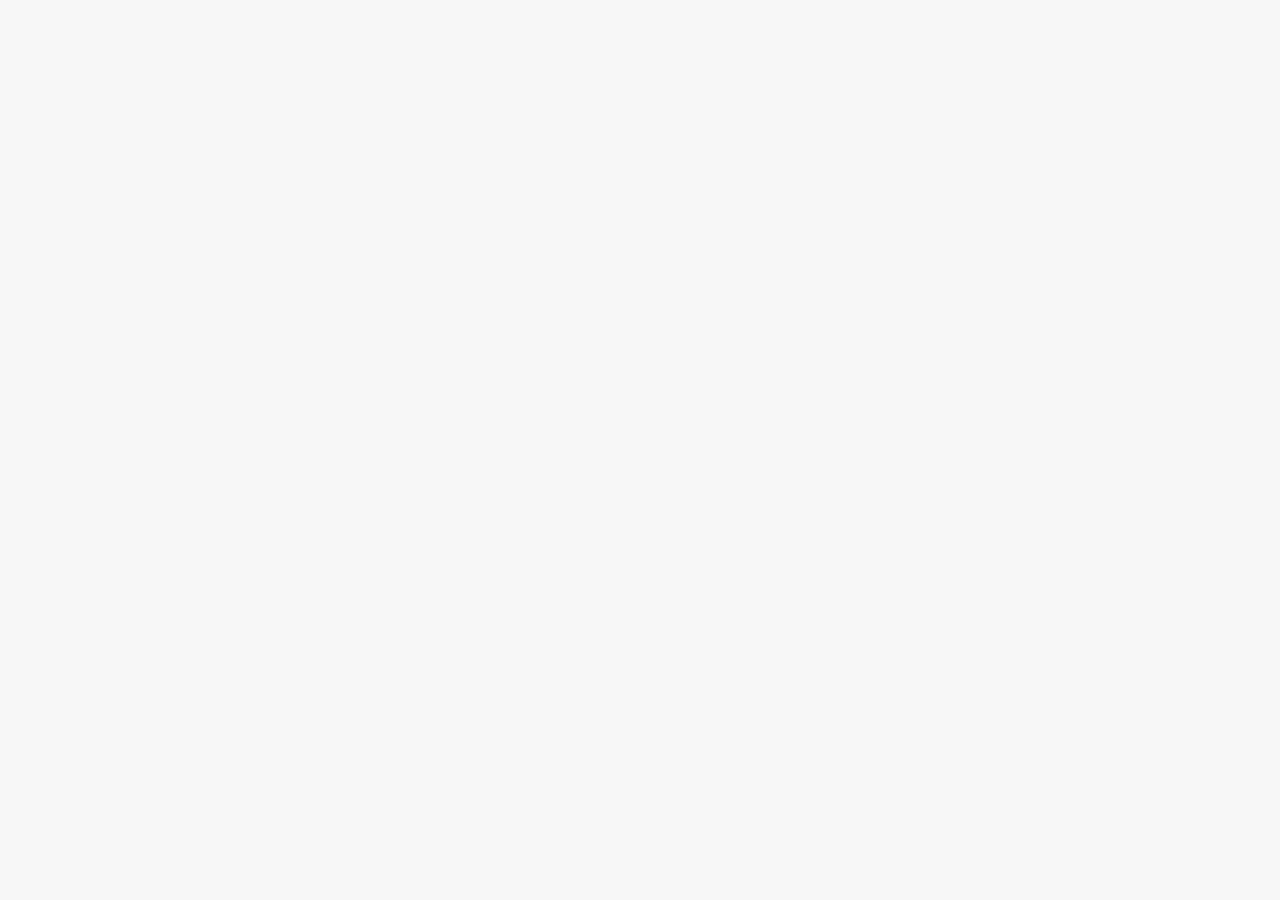
==== product.html @ 75309ca5 "Create product.html" ====
<!DOCTYPE html>
<html>
<head>
  <title>Product Details</title>
  <link rel="stylesheet" href="style.css">
</head>
<body>

<div id="productDetail"></div>

<script>
let products = [
  {id:1,name:"Rose Perfume",price:20,img:"https://via.placeholder.com/300"},
  {id:2,name:"Oud Spray",price:25,img:"https://via.placeholder.com/300"},
  {id:3,name:"Fresh Scent",price:18,img:"https://via.placeholder.com/300"},
  {id:4,name:"Luxury Oud",price:30,img:"https://via.placeholder.com/300"},
  {id:5,name:"Night Body Mist",price:22,img:"https://via.placeholder.com/300"},
  {id:6,name:"Amber Scent",price:28,img:"https://via.placeholder.com/300"}
];

let id = new URLSearchParams(window.location.search).get("id");
let product = products.find(p=>p.id==id);

document.getElementById("productDetail").innerHTML = `
  <div class="modal-content large" style="margin:50px auto;display:block;">
    <img src="${product.img}" style="width:100%">
    <h2>${product.name}</h2>
    <p>Price: $${product.price}</p>
    <button class="btn">Buy Now</button>
  </div>
`;
</script>

</body>
</html>
---- style.css ----
body {
  margin: 0;
  font-family: Arial, sans-serif;
  background: #f7f7f7;
}

/* Header */
header {
  display: flex;
  justify-content: space-between;
  align-items: center;
  background: black;
  color: white;
  padding: 15px;
}

.logo {
  font-size: 22px;
  font-weight: bold;
}

.header-info {
  font-size: 12px;
}

/* Sidebar */
.sidebar {
  position: fixed;
  top: 80px;
  left: 0;
  width: 150px;
  background: white;
  padding: 10px;
  height: 100%;
}

.sidebar button {
  display: block;
  width: 100%;
  margin: 5px 0;
  padding: 8px;
  border: none;
  background: #eee;
  cursor: pointer;
}

/* Search */
.search-bar {
  margin-left: 170px;
  padding: 10px;
}

.search-bar input {
  width: 60%;
  padding: 10px;
}

/* Grid */
.grid {
  margin-left: 170px;
  display: grid;
  grid-template-columns: repeat(auto-fit, minmax(180px, 1fr));
  gap: 15px;
  padding: 10px;
}

/* Product card */
.card {
  background: white;
  padding: 10px;
  border-radius: 10px;
  transition: 0.3s;
  cursor: pointer;
}

.card:hover {
  transform: scale(1.05);
  box-shadow: 0 5px 15px rgba(0,0,0,0.2);
}

.card img {
  width: 100%;
  border-radius: 10px;
}

.btn {
  background: black;
  color: white;
  padding: 8px;
  border: none;
  width: 100%;
  margin-top: 5px;
  cursor: pointer;
}

/* Modal */
.modal {
  display: none;
  position: fixed;
  top: 0; left: 0;
  width: 100%; height: 100%;
  background: rgba(0,0,0,0.6);
}

.modal-content {
  background: white;
  width: 300px;
  margin: 10% auto;
  padding: 20px;
  border-radius: 10px;
}

.modal-content.large {
  width: 400px;
}

.close {
  float: right;
  cursor: pointer;
  font-size: 20px;
}
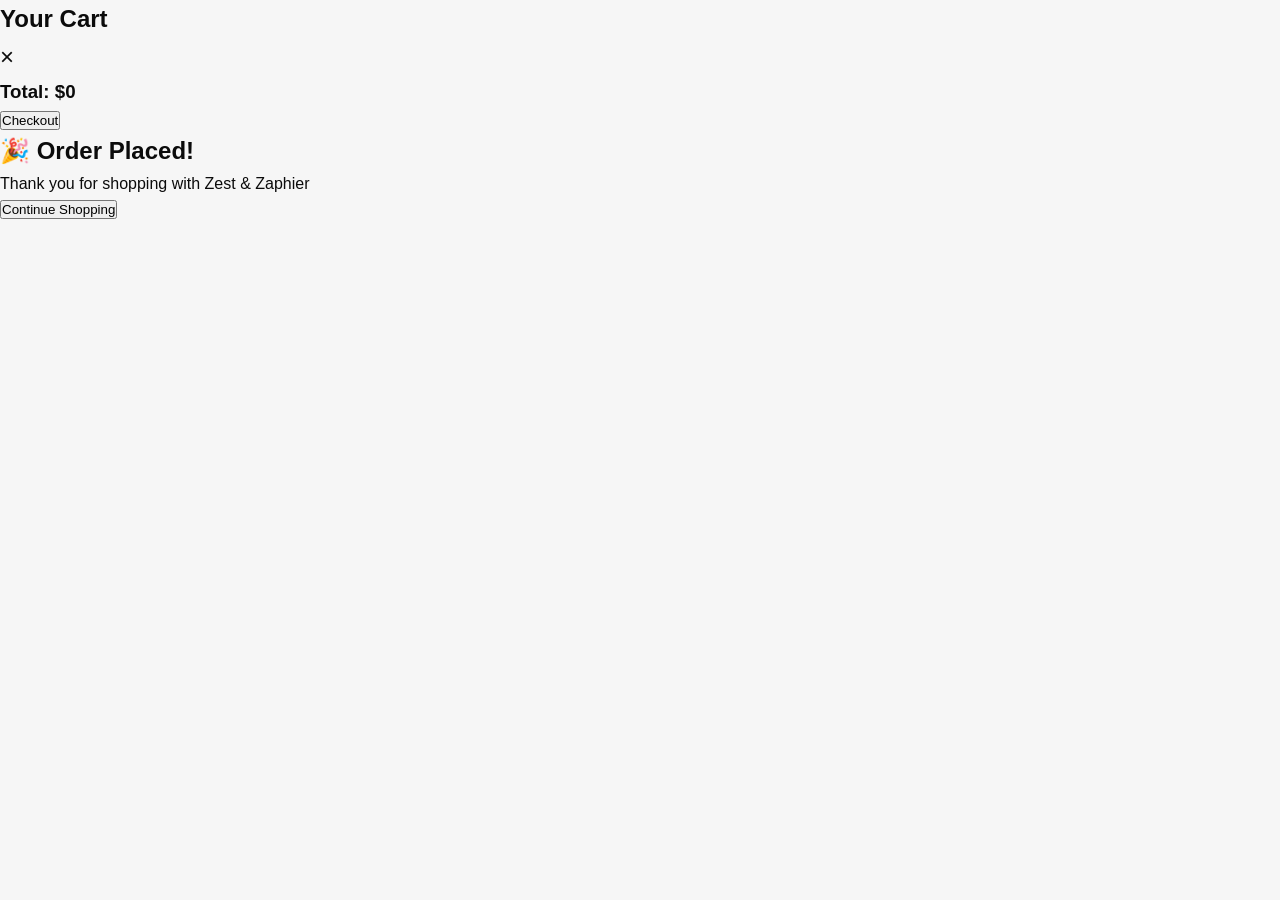
==== commit dc4af70b: "Update product.html" ====
--- a/product.html
+++ b/product.html
@@ -30,6 +30,28 @@
   </div>
 `;
 </script>
+  <div id="cartSidebar" class="cart-sidebar">
+
+  <div class="cart-header">
+    <h2>Your Cart</h2>
+    <span onclick="closeCart()" style="cursor:pointer;font-size:24px;">×</span>
+  </div>
+
+  <div id="cartItems"></div>
+
+  <div class="cart-footer">
+    <h3>Total: $<span id="cartTotal">0</span></h3>
+    <button onclick="openCheckoutLoader()">Checkout</button>
+  </div>
+
+  </div>
+  <div id="successPopup" class="success-popup">
+  <div class="success-box">
+    <h2>🎉 Order Placed!</h2>
+    <p>Thank you for shopping with Zest & Zaphier</p>
+    <button onclick="closeSuccess()">Continue Shopping</button>
+  </div>
+  </div>
 
 </body>
 </html>
--- a/style.css
+++ b/style.css
@@ -1,121 +1,190 @@
-body {
-  margin: 0;
-  font-family: Arial, sans-serif;
-  background: #f7f7f7;
+:root{
+  --black:#0b0b0b;
+  --gold:#c8a96a;
+  --gray:#6b6b6b;
+  --bg:#f6f6f6;
 }
 
-/* Header */
-header {
-  display: flex;
-  justify-content: space-between;
-  align-items: center;
-  background: black;
-  color: white;
-  padding: 15px;
+*{
+  margin:0;
+  padding:0;
+  box-sizing:border-box;
 }
 
-.logo {
-  font-size: 22px;
-  font-weight: bold;
+body{
+  font-family:'Poppins',sans-serif;
+  background:var(--bg);
+  color:var(--black);
+  line-height:1.6;
+}
+header{
+  background:rgba(0,0,0,0.95);
+  backdrop-filter: blur(10px);
+  color:#fff;
+  display:flex;
+  justify-content:space-between;
+  align-items:center;
+  padding:18px 40px;
+  position:sticky;
+  top:0;
+  z-index:100;
 }
 
-.header-info {
-  font-size: 12px;
+.logo{
+  font-family:'Playfair Display',serif;
+  font-size:26px;
+  letter-spacing:1px;
+  color:var(--gold);
 }
 
-/* Sidebar */
-.sidebar {
-  position: fixed;
-  top: 80px;
-  left: 0;
-  width: 150px;
-  background: white;
-  padding: 10px;
-  height: 100%;
+.cart-btn{
+  background:var(--gold);
+  color:#000;
+  padding:10px 22px;
+  border-radius:50px;
+  font-weight:600;
+  transition:.3s;
 }
 
-.sidebar button {
-  display: block;
-  width: 100%;
-  margin: 5px 0;
-  padding: 8px;
-  border: none;
-  background: #eee;
-  cursor: pointer;
+.cart-btn:hover{
+  transform:scale(1.05);
+}
+.hero{
+  height:70vh;
+  background:
+    linear-gradient(to bottom, rgba(0,0,0,.6), rgba(0,0,0,.4)),
+    url('https://images.unsplash.com/photo-1541643600914-78b084683601?w=1200');
+  background-size:cover;
+  background-position:center;
+  display:flex;
+  flex-direction:column;
+  justify-content:center;
+  align-items:center;
+  text-align:center;
+  color:white;
+  padding:20px;
 }
 
-/* Search */
-.search-bar {
-  margin-left: 170px;
-  padding: 10px;
+.hero h1{
+  font-size:64px;
+  font-family:'Playfair Display',serif;
+  letter-spacing:2px;
 }
 
-.search-bar input {
-  width: 60%;
-  padding: 10px;
+.hero p{
+  max-width:600px;
+  margin-top:15px;
+  color:#e5e5e5;
+}
+.search-container{
+  padding:30px 20px;
+  text-align:center;
 }
 
-/* Grid */
-.grid {
-  margin-left: 170px;
-  display: grid;
-  grid-template-columns: repeat(auto-fit, minmax(180px, 1fr));
-  gap: 15px;
-  padding: 10px;
+.search-container input{
+  width:100%;
+  max-width:500px;
+  padding:14px 18px;
+  border-radius:50px;
+  border:1px solid #ddd;
+  outline:none;
+  box-shadow:0 5px 20px rgba(0,0,0,.05);
+}
+.products{
+  display:grid;
+  grid-template-columns:repeat(4,1fr);
+  gap:30px;
+  padding:50px;
+  max-width:1400px;
+  margin:auto;
+}
+.product-card{
+  background:white;
+  border-radius:18px;
+  overflow:hidden;
+  transition:.4s;
+  box-shadow:0 10px 30px rgba(0,0,0,.06);
+  position:relative;
 }
 
-/* Product card */
-.card {
-  background: white;
-  padding: 10px;
-  border-radius: 10px;
-  transition: 0.3s;
-  cursor: pointer;
+.product-card:hover{
+  transform:translateY(-8px);
+  box-shadow:0 20px 50px rgba(0,0,0,.12);
 }
 
-.card:hover {
-  transform: scale(1.05);
-  box-shadow: 0 5px 15px rgba(0,0,0,0.2);
+.product-card img{
+  width:100%;
+  height:260px;
+  object-fit:cover;
+  transition:.5s;
 }
 
-.card img {
-  width: 100%;
-  border-radius: 10px;
+.product-card:hover img{
+  transform:scale(1.05);
 }
 
-.btn {
-  background: black;
-  color: white;
-  padding: 8px;
-  border: none;
-  width: 100%;
-  margin-top: 5px;
-  cursor: pointer;
+.product-card h3{
+  padding:12px 15px 0;
+  font-family:'Playfair Display',serif;
 }
 
-/* Modal */
-.modal {
-  display: none;
-  position: fixed;
-  top: 0; left: 0;
-  width: 100%; height: 100%;
-  background: rgba(0,0,0,0.6);
+.product-card p{
+  padding:5px 15px;
+  color:var(--gray);
+  font-weight:500;
 }
 
-.modal-content {
-  background: white;
-  width: 300px;
-  margin: 10% auto;
-  padding: 20px;
-  border-radius: 10px;
+.product-card button{
+  margin:15px;
+  padding:12px;
+  width:calc(100% - 30px);
+  border:none;
+  background:var(--black);
+  color:white;
+  border-radius:50px;
+  cursor:pointer;
+  transition:.3s;
 }
 
-.modal-content.large {
-  width: 400px;
+.product-card button:hover{
+  background:var(--gold);
+  color:black;
+}
+@media(max-width:1100px){
+  .products{grid-template-columns:repeat(3,1fr);}
 }
 
-.close {
-  float: right;
-  cursor: pointer;
-  font-size: 20px;
+@media(max-width:800px){
+  .products{grid-template-columns:repeat(2,1fr);}
+  .hero h1{font-size:42px;}
 }
+
+@media(max-width:500px){
+  .products{grid-template-columns:1fr;}
+}
+.sidebar{
+  height:100%;
+  width:0;
+  position:fixed;
+  left:0;
+  top:0;
+  background:rgba(10,10,10,0.98);
+  backdrop-filter:blur(10px);
+  overflow-x:hidden;
+  transition:.4s;
+  padding-top:80px;
+  z-index:999;
+}
+
+.sidebar a{
+  display:block;
+  color:white;
+  padding:15px 30px;
+  text-decoration:none;
+  transition:.3s;
+}
+
+.sidebar a:hover{
+  background:var(--gold);
+  color:black;
+}
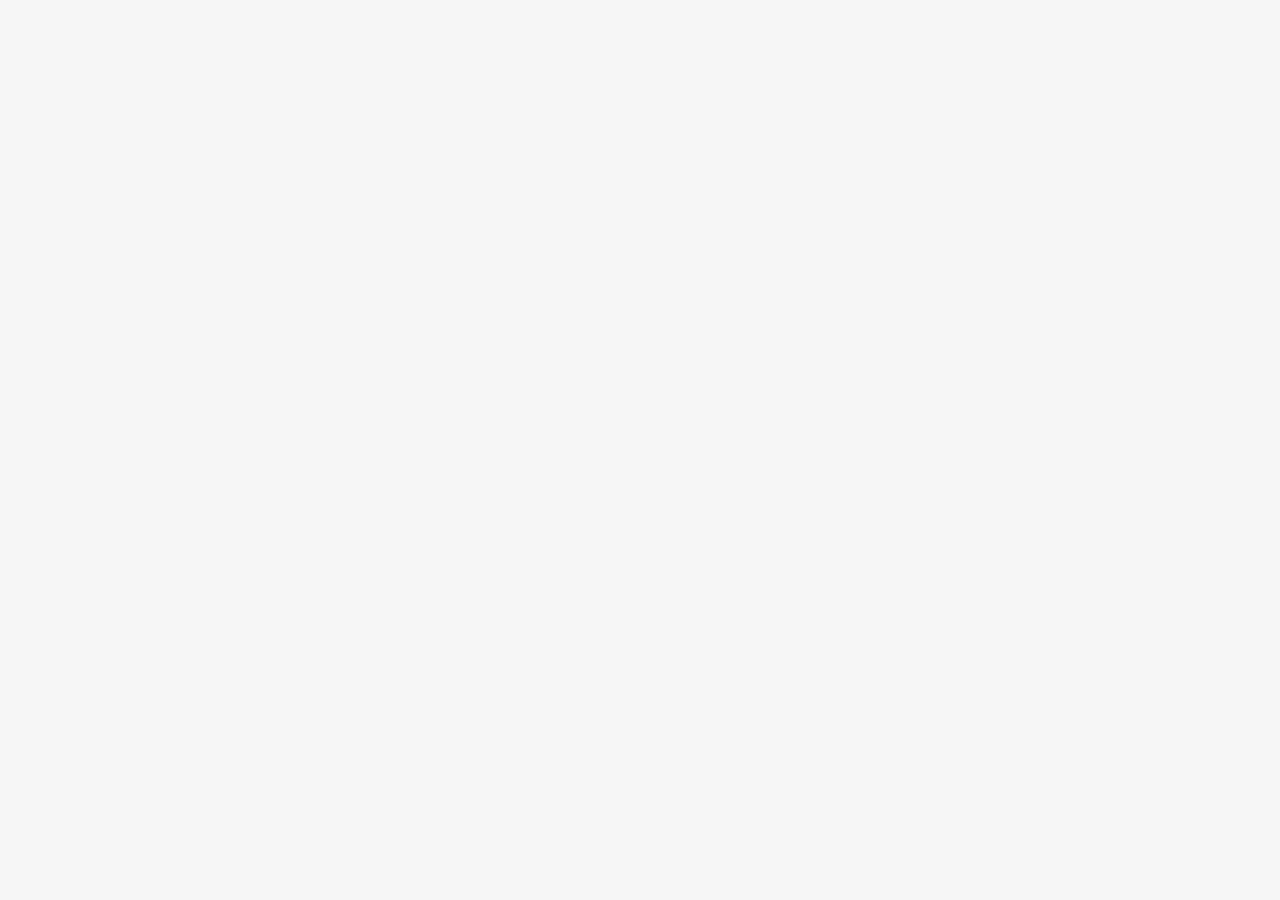
==== commit 0d00e246: "Update product.html" ====
--- a/product.html
+++ b/product.html
@@ -8,29 +8,8 @@
 
 <div id="productDetail"></div>
 
-<script>
-let products = [
-  {id:1,name:"Rose Perfume",price:20,img:"https://via.placeholder.com/300"},
-  {id:2,name:"Oud Spray",price:25,img:"https://via.placeholder.com/300"},
-  {id:3,name:"Fresh Scent",price:18,img:"https://via.placeholder.com/300"},
-  {id:4,name:"Luxury Oud",price:30,img:"https://via.placeholder.com/300"},
-  {id:5,name:"Night Body Mist",price:22,img:"https://via.placeholder.com/300"},
-  {id:6,name:"Amber Scent",price:28,img:"https://via.placeholder.com/300"}
-];
-
-let id = new URLSearchParams(window.location.search).get("id");
-let product = products.find(p=>p.id==id);
-
-document.getElementById("productDetail").innerHTML = `
-  <div class="modal-content large" style="margin:50px auto;display:block;">
-    <img src="${product.img}" style="width:100%">
-    <h2>${product.name}</h2>
-    <p>Price: $${product.price}</p>
-    <button class="btn">Buy Now</button>
-  </div>
-`;
-</script>
-  <div id="cartSidebar" class="cart-sidebar">
+<!-- CART UI -->
+<div id="cartSidebar" class="cart-sidebar">
 
   <div class="cart-header">
     <h2>Your Cart</h2>
@@ -44,14 +23,35 @@
     <button onclick="openCheckoutLoader()">Checkout</button>
   </div>
 
-  </div>
-  <div id="successPopup" class="success-popup">
+</div>
+
+<!-- SUCCESS -->
+<div id="successPopup" class="success-popup">
   <div class="success-box">
     <h2>🎉 Order Placed!</h2>
     <p>Thank you for shopping with Zest & Zaphier</p>
     <button onclick="closeSuccess()">Continue Shopping</button>
   </div>
-  </div>
+</div>
+
+<!-- ONLY ONE SCRIPT FILE -->
+<script src="script.js"></script>
+
+<script>
+let id = new URLSearchParams(window.location.search).get("id");
+let product = products.find(p => p.id == id);
+
+if(product){
+  document.getElementById("productDetail").innerHTML = `
+    <div class="modal-content large">
+      <img src="${product.img}">
+      <h2>${product.name}</h2>
+      <p>$${product.price}</p>
+      <button onclick="addToCart(${product.id})">Add to Cart</button>
+    </div>
+  `;
+}
+</script>
 
 </body>
 </html>
--- a/style.css
+++ b/style.css
@@ -188,3 +188,67 @@
   background:var(--gold);
   color:black;
 }
+.cart-sidebar{
+  position:fixed;
+  right:-350px;
+  top:0;
+  width:350px;
+  height:100%;
+  background:#111;
+  color:white;
+  transition:.4s;
+  z-index:2000;
+  padding:20px;
+  display:flex;
+  flex-direction:column;
+}
+
+.cart-header{
+  display:flex;
+  justify-content:space-between;
+  align-items:center;
+}
+
+.cart-item{
+  display:flex;
+  justify-content:space-between;
+  align-items:center;
+  padding:10px 0;
+  border-bottom:1px solid #333;
+}
+
+.cart-footer{
+  margin-top:auto;
+  padding-top:20px;
+  border-top:1px solid #333;
+}
+
+.cart-footer button{
+  width:100%;
+  padding:12px;
+  background:#c8a96a;
+  border:none;
+  cursor:pointer;
+  font-weight:bold;
+}
+
+/* SUCCESS POPUP */
+.success-popup{
+  display:none;
+  position:fixed;
+  top:0;
+  left:0;
+  width:100%;
+  height:100%;
+  background:rgba(0,0,0,.7);
+  justify-content:center;
+  align-items:center;
+  z-index:3000;
+}
+
+.success-box{
+  background:white;
+  padding:40px;
+  border-radius:15px;
+  text-align:center;
+}
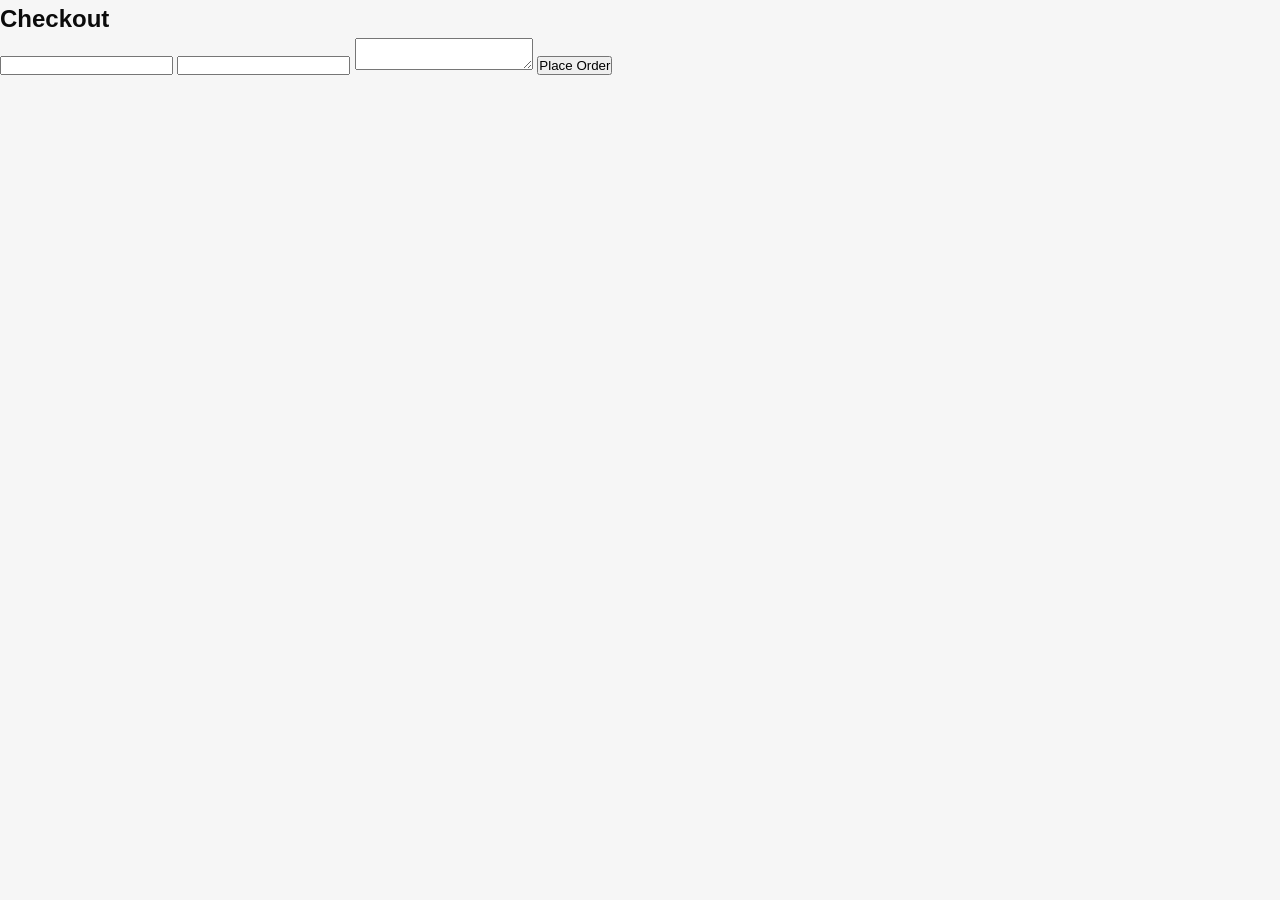
==== commit efd5cfab: "Update product.html" ====
--- a/product.html
+++ b/product.html
@@ -1,56 +1,45 @@
 <!DOCTYPE html>
 <html>
 <head>
-  <title>Product Details</title>
-  <link rel="stylesheet" href="style.css">
+<meta charset="UTF-8">
+<title>Product</title>
+<link rel="stylesheet" href="style.css">
 </head>
+
 <body>
 
-<div id="productDetail"></div>
+<div class="product-page" id="productDetail"></div>
 
-<!-- CART UI -->
-<div id="cartSidebar" class="cart-sidebar">
+<div id="cartDrawer" class="cart-drawer"></div>
 
-  <div class="cart-header">
-    <h2>Your Cart</h2>
-    <span onclick="closeCart()" style="cursor:pointer;font-size:24px;">×</span>
-  </div>
-
-  <div id="cartItems"></div>
-
-  <div class="cart-footer">
-    <h3>Total: $<span id="cartTotal">0</span></h3>
-    <button onclick="openCheckoutLoader()">Checkout</button>
-  </div>
-
-</div>
-
-<!-- SUCCESS -->
-<div id="successPopup" class="success-popup">
-  <div class="success-box">
-    <h2>🎉 Order Placed!</h2>
-    <p>Thank you for shopping with Zest & Zaphier</p>
-    <button onclick="closeSuccess()">Continue Shopping</button>
+<div id="checkoutModal" class="modal">
+  <div class="modal-box">
+    <h2>Checkout</h2>
+    <input id="name">
+    <input id="phone">
+    <textarea id="address"></textarea>
+    <button onclick="placeOrder()">Place Order</button>
   </div>
 </div>
 
-<!-- ONLY ONE SCRIPT FILE -->
+<div id="toast" class="toast"></div>
+
 <script src="script.js"></script>
 
 <script>
 let id = new URLSearchParams(window.location.search).get("id");
-let product = products.find(p => p.id == id);
+let p = products.find(x => x.id == id);
 
-if(product){
-  document.getElementById("productDetail").innerHTML = `
-    <div class="modal-content large">
-      <img src="${product.img}">
-      <h2>${product.name}</h2>
-      <p>$${product.price}</p>
-      <button onclick="addToCart(${product.id})">Add to Cart</button>
+document.getElementById("productDetail").innerHTML = `
+  <div class="product-single">
+    <img src="${p.img}">
+    <div>
+      <h1>${p.name}</h1>
+      <p>$${p.price}</p>
+      <button onclick="addToCart(${p.id})">Add to Cart</button>
     </div>
-  `;
-}
+  </div>
+`;
 </script>
 
 </body>
